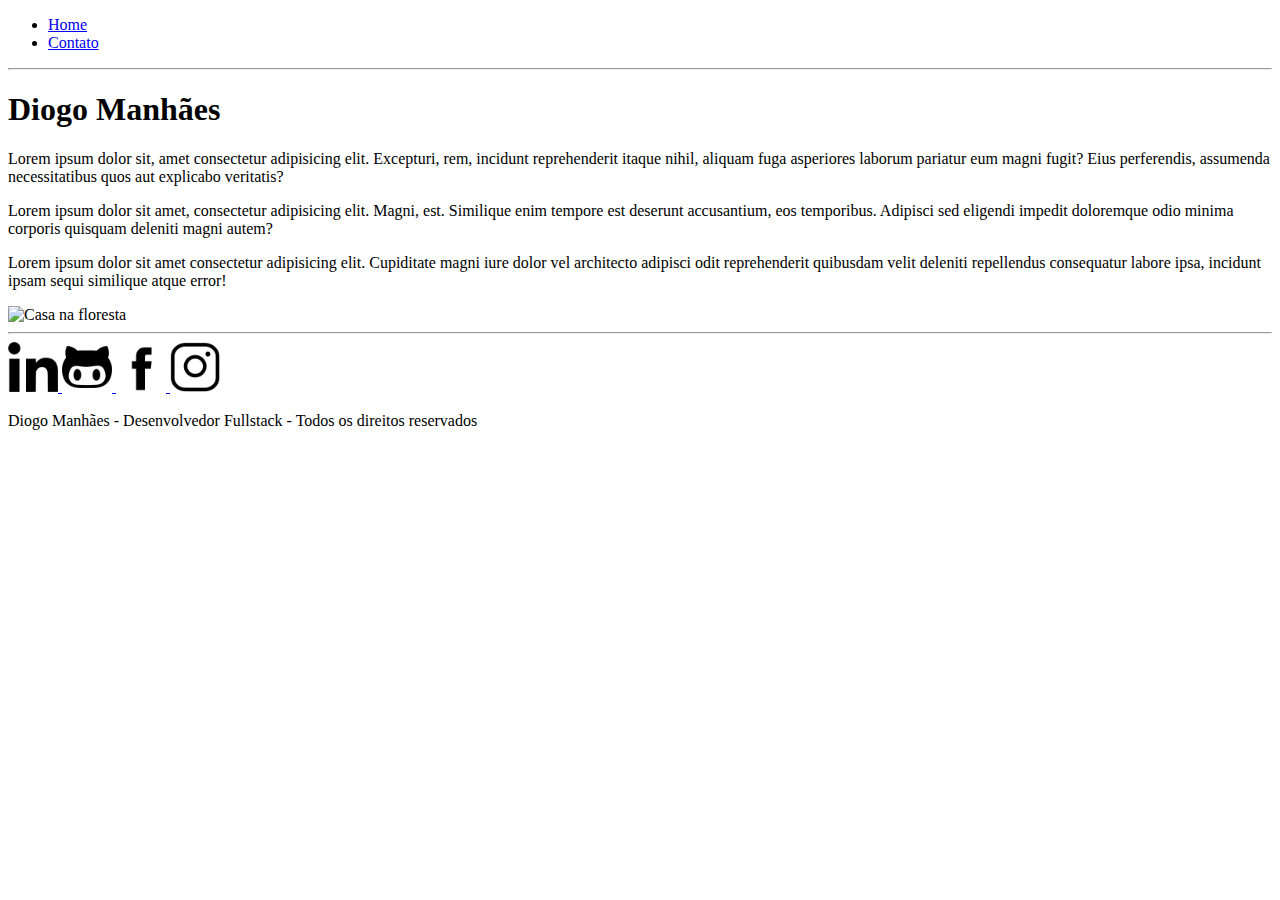
==== index.html @ 475a66f6 "feat: a simple example of html" ====
<!-- Exemplo de HTML -->
<!DOCTYPE html>
<html lang="pt-br">

<head>
  <meta charset="UTF-8">
  <meta http-equiv="X-UA-Compatible" content="IE=edge">
  <meta name="viewport" content="width=device-width, initial-scale=1.0">
  <title>Home</title>
</head>

<body>
  <!-- Cabeçalho do site -->
  <header>
    <nav>
      <ul>
        <li>
          <a href="index.html">Home</a>
        </li>
        <li>
          <a href="contato.html">Contato</a>
        </li>
      </ul>
    </nav>
  </header>
  <hr>
  <!-- /Cabeçalho do site -->

  <!-- Corpo principal do site -->
  <main>
    <section>
      <div>
        <h1>Diogo Manhães</h1>
        <p>
          Lorem ipsum dolor sit, amet consectetur adipisicing elit. Excepturi, rem, incidunt reprehenderit itaque nihil,
          aliquam fuga asperiores laborum pariatur eum magni fugit? Eius perferendis, assumenda necessitatibus quos aut
          explicabo veritatis?
        </p>
        <p>
          Lorem ipsum dolor sit amet, consectetur adipisicing elit. Magni, est. Similique enim tempore est deserunt
          accusantium, eos temporibus. Adipisci sed eligendi impedit doloremque odio minima corporis quisquam deleniti
          magni autem?
        </p>
        <p>
          Lorem ipsum dolor sit amet consectetur adipisicing elit. Cupiditate magni iure dolor vel architecto adipisci
          odit reprehenderit quibusdam velit deleniti repellendus consequatur labore ipsa, incidunt ipsam sequi
          similique atque error!
        </p>
      </div>
      <div>
        <img width="800" src="https://i.imgur.com/1txcfoH.jpeg" alt="Casa na floresta">
      </div>
    </section>
  </main>
  <!-- /Corpo principal do site -->

  <!-- Rodapé do site -->
  <hr>
  <footer>
    <div>
      <a target="_blank" href="https://www.linkedin.com/in/dsmanhaes/">
        <img width="50" src="assets/images/linkedin.webp" alt="linkedin">
      </a>
      <a target="_blank" href="https://github.com/dsmanhaes">
        <img width="50" src="assets/images/github.webp" alt="github">
      </a>
      <a target="_blank" href="https://www.facebook.com/dsmanhaes/">
        <img width="50" src="assets/images/facebook.webp" alt="facebook">
      </a>
      <a target="_blank" href="https://www.instagram.com/ds_manhaes/">
        <img width="50" src="assets/images/instagram.webp" atl="instagram">
      </a>
    </div>
    <div>
      <p>
        Diogo Manhães - Desenvolvedor Fullstack - Todos os direitos reservados
      </p>
    </div>
  </footer>
  <!-- /Rodapé do site -->
</body>

</html>
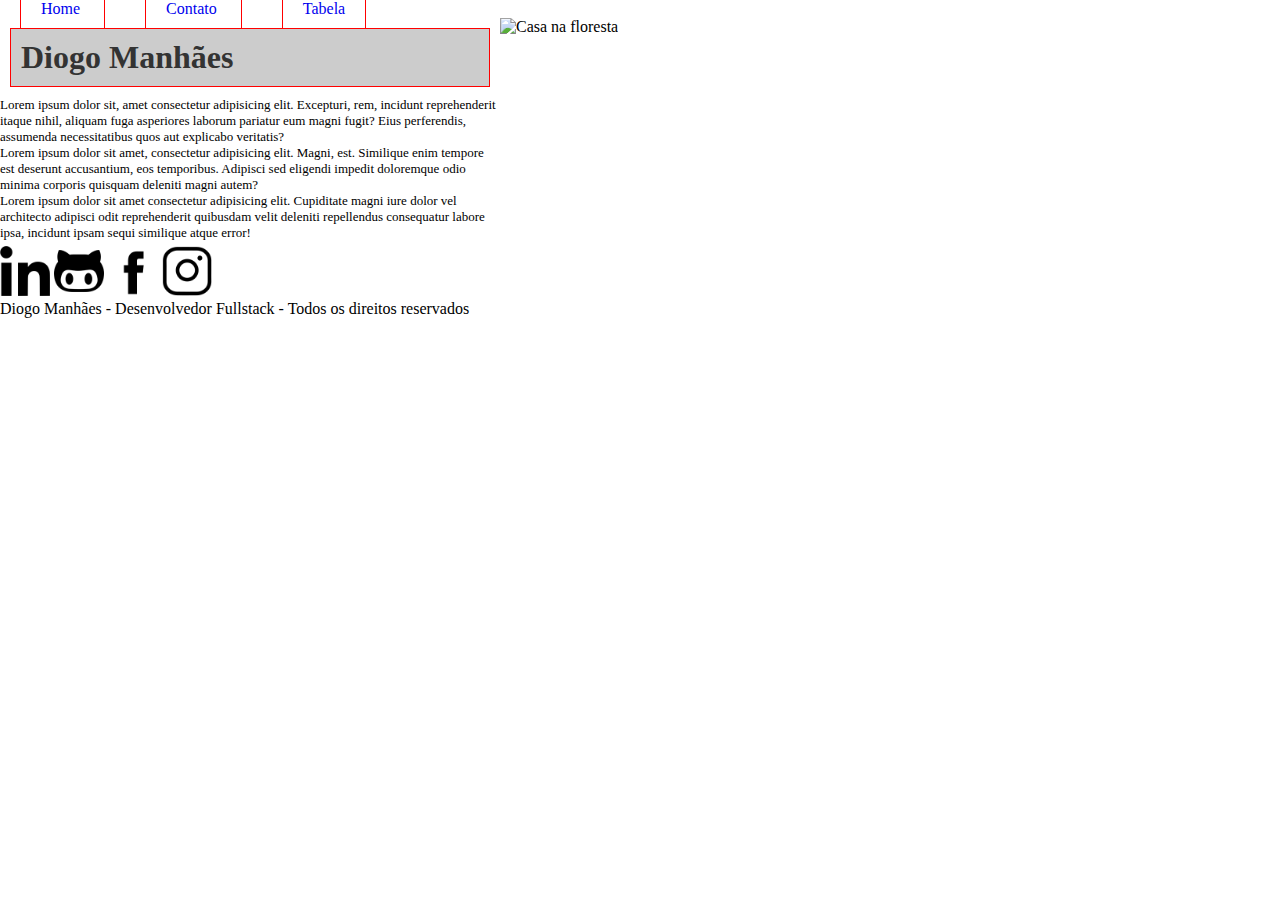
==== commit af88aadc: "feat: added a sample css style" ====
--- a/index.html
+++ b/index.html
@@ -7,48 +7,54 @@
   <meta http-equiv="X-UA-Compatible" content="IE=edge">
   <meta name="viewport" content="width=device-width, initial-scale=1.0">
   <title>Home</title>
+  <link rel="stylesheet" href="style.css">
 </head>
 
 <body>
   <!-- Cabeçalho do site -->
   <header>
+    <!-- NavBar -->
     <nav>
       <ul>
-        <li>
+        <li class="nav-button">
           <a href="index.html">Home</a>
         </li>
-        <li>
+        <li class="nav-button">
           <a href="contato.html">Contato</a>
+        </li>
+        <li class="nav-button">
+          <a href="tabela.html">Tabela</a>
         </li>
       </ul>
     </nav>
+    <!-- /NavBar -->
   </header>
   <hr>
   <!-- /Cabeçalho do site -->
 
   <!-- Corpo principal do site -->
   <main>
-    <section>
+    <section class="container">
       <div>
-        <h1>Diogo Manhães</h1>
-        <p>
+        <h1 id="titulo">Diogo Manhães</h1>
+        <p class="texto">
           Lorem ipsum dolor sit, amet consectetur adipisicing elit. Excepturi, rem, incidunt reprehenderit itaque nihil,
           aliquam fuga asperiores laborum pariatur eum magni fugit? Eius perferendis, assumenda necessitatibus quos aut
           explicabo veritatis?
         </p>
-        <p>
+        <p class="texto">
           Lorem ipsum dolor sit amet, consectetur adipisicing elit. Magni, est. Similique enim tempore est deserunt
           accusantium, eos temporibus. Adipisci sed eligendi impedit doloremque odio minima corporis quisquam deleniti
           magni autem?
         </p>
-        <p>
+        <p class="texto mb-5">
           Lorem ipsum dolor sit amet consectetur adipisicing elit. Cupiditate magni iure dolor vel architecto adipisci
           odit reprehenderit quibusdam velit deleniti repellendus consequatur labore ipsa, incidunt ipsam sequi
           similique atque error!
         </p>
       </div>
       <div>
-        <img width="800" src="https://i.imgur.com/1txcfoH.jpeg" alt="Casa na floresta">
+        <img class="photo" src="https://i.imgur.com/1txcfoH.jpeg" alt="Casa na floresta">
       </div>
     </section>
   </main>
@@ -59,16 +65,16 @@
   <footer>
     <div>
       <a target="_blank" href="https://www.linkedin.com/in/dsmanhaes/">
-        <img width="50" src="assets/images/linkedin.webp" alt="linkedin">
+        <img class="social" src="assets/images/linkedin.webp" alt="linkedin">
       </a>
       <a target="_blank" href="https://github.com/dsmanhaes">
-        <img width="50" src="assets/images/github.webp" alt="github">
+        <img class="social" src="assets/images/github.webp" alt="github">
       </a>
       <a target="_blank" href="https://www.facebook.com/dsmanhaes/">
-        <img width="50" src="assets/images/facebook.webp" alt="facebook">
+        <img class="social" src="assets/images/facebook.webp" alt="facebook">
       </a>
       <a target="_blank" href="https://www.instagram.com/ds_manhaes/">
-        <img width="50" src="assets/images/instagram.webp" atl="instagram">
+        <img class="social" src="assets/images/instagram.webp" atl="instagram">
       </a>
     </div>
     <div>
--- a/style.css
+++ b/style.css
@@ -0,0 +1,75 @@
+/* Seletores
+  * - Universal
+  Tag HTML
+  #id - Id de uma tag HTML
+  .classe
+*/
+
+* {
+  margin: 0px;
+  padding: 0px;
+}
+
+#titulo {
+  background-color: #ccc;
+  color: #333;
+  border: 1px solid #ff0000;
+  padding: 10px;
+  margin: 10px;
+}
+
+.texto {
+  font-size: small;
+}
+
+.texto:hover {
+  background-color: #333;
+}
+
+.photo {
+  width: 100%;
+}
+
+.social {
+  width: 50px;
+}
+
+.mb-5 {
+  margin-bottom: 5px;
+}
+
+li {
+  display: inline;
+}
+
+a {
+  text-decoration: none;
+}
+
+.container {
+  display: flex;
+}
+
+@media (max-width: 500px) {
+  .container {
+    flex-direction: column;
+  }
+}
+
+.container > div {
+  width: 500px;
+}
+
+.nav-button {
+  margin: 20px;
+  border: 1px solid red;
+  padding: 20px;
+}
+
+.nav-button:hover {
+  background-color: red;
+}
+
+hr {
+  display: none;
+}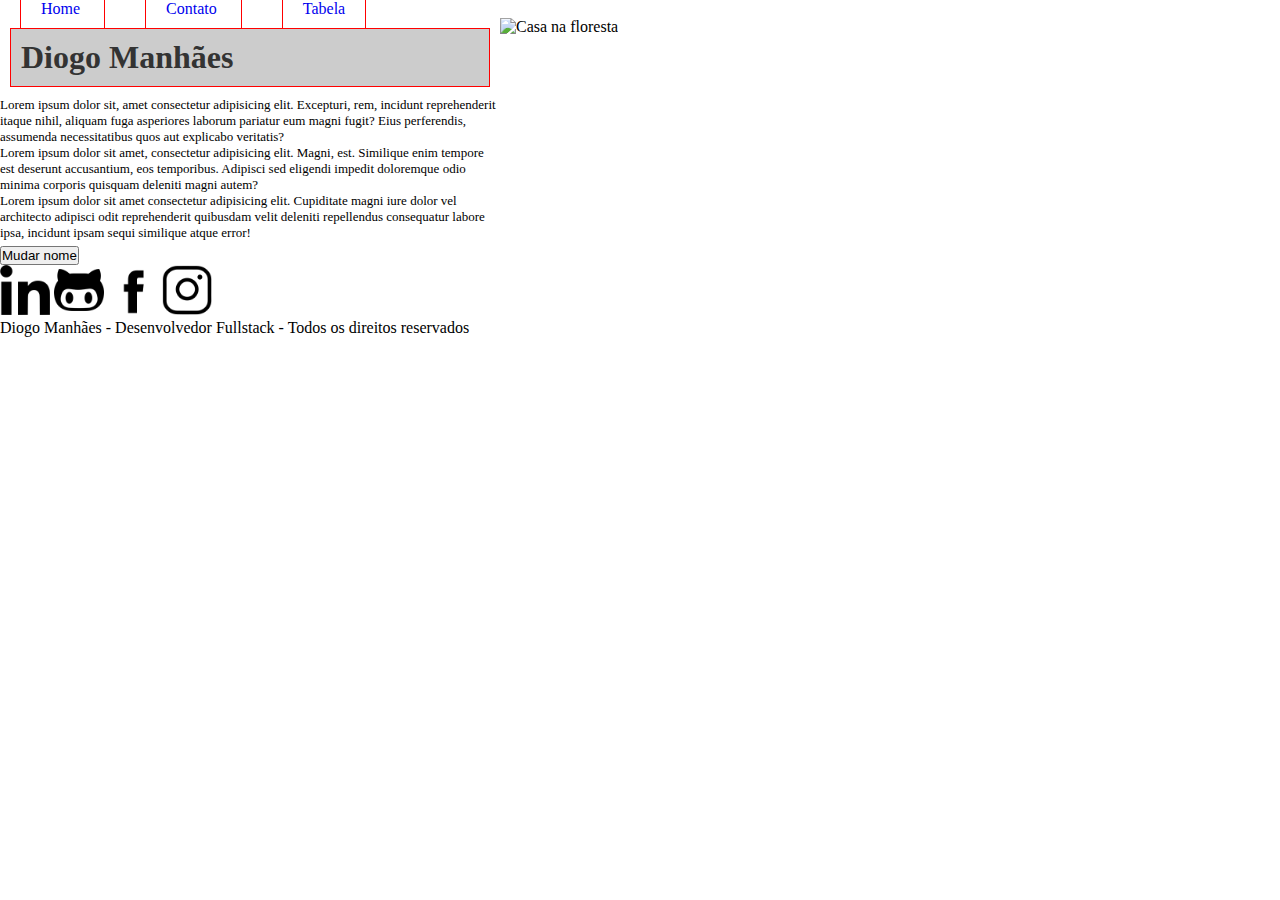
==== commit 2f2076a8: "feat: added javascript behaviours" ====
--- a/index.html
+++ b/index.html
@@ -52,6 +52,9 @@
           odit reprehenderit quibusdam velit deleniti repellendus consequatur labore ipsa, incidunt ipsam sequi
           similique atque error!
         </p>
+        <p>
+          <button onmouseout="handleOut()" onmousemove="handleMove()" onclick="handleClick()">Mudar nome</button>
+        </p>
       </div>
       <div>
         <img class="photo" src="https://i.imgur.com/1txcfoH.jpeg" alt="Casa na floresta">
@@ -84,6 +87,8 @@
     </div>
   </footer>
   <!-- /Rodapé do site -->
+
+  <script type="text/javascript" src="script.js"></script>
 </body>
 
 </html>